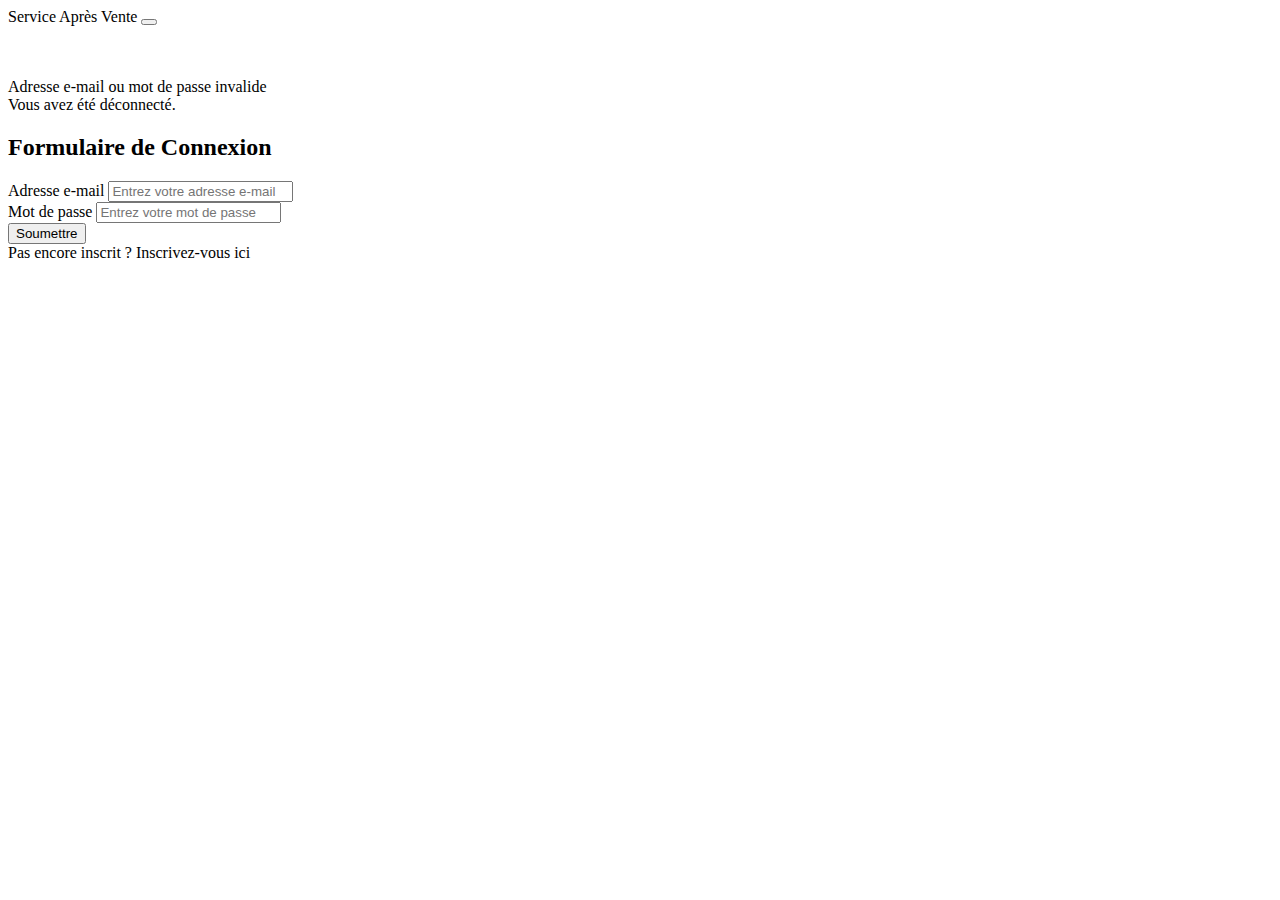
==== src/main/resources/templates/login.html @ 537cad2f "tables and code rectifications" ====
<!DOCTYPE html>
<html lang="fr" xmlns:th="http://www.thymeleaf.org">

<head>
  <meta charset="UTF-8">
  <title>Service Après Vente</title>
  <link href="https://cdn.jsdelivr.net/npm/bootstrap@5.0.2/dist/css/bootstrap.min.css" rel="stylesheet"
        integrity="sha384-EVSTQN3/azprG1Anm3QDgpJLIm9Nao0Yz1ztcQTwFspd3yD65VohhpuuCOmLASjC"
        crossorigin="anonymous">
</head>

<body>
<nav class="navbar navbar-expand-lg navbar-dark bg-dark">
  <div class="container-fluid">
    <a class="navbar-brand" th:href="@{/index}">Service Après Vente</a>
    <button class="navbar-toggler" type="button" data-bs-toggle="collapse" data-bs-target="#navbarSupportedContent"
            aria-controls="navbarSupportedContent" aria-expanded="false" aria-label="Toggle navigation">
      <span class="navbar-toggler-icon"></span>
    </button>
    <div class="collapse navbar-collapse" id="navbarSupportedContent">
      <ul class="navbar-nav me-auto mb-2 mb-lg-0">

      </ul>
    </div>
  </div>
</nav>
<br /><br />
<div class="container">
  <div class="row">
    <div class="col-md-6 offset-md-3">

      <div th:if="${param.error}">
        <div class="alert alert-danger">Adresse e-mail ou mot de passe invalide</div>
      </div>
      <div th:if="${param.logout}">
        <div class="alert alert-success"> Vous avez été déconnecté.</div>
      </div>

      <div class="card">
        <div class="card-header">
          <h2 class="text-center">Formulaire de Connexion</h2>
        </div>
        <div class="card-body">
          <form method="post" role="form" th:action="@{/login}" class="form-horizontal">
            <div class="form-group mb-3">
              <label class="control-label"> Adresse e-mail</label>
              <input type="text" id="username" name="username" class="form-control"
                     placeholder="Entrez votre adresse e-mail" />
            </div>

            <div class="form-group mb-3">
              <label class="control-label"> Mot de passe</label>
              <input type="password" id="password" name="password" class="form-control"
                     placeholder="Entrez votre mot de passe" />
            </div>
            <div class="form-group mb-3 text-center">
              <button type="submit" class="btn btn-primary">Soumettre</button>
            </div>
            <div class="text-center">
    <span> Pas encore inscrit ?
        <a th:href="@{/register}">Inscrivez-vous ici</a>
    </span>
            </div>
          </form>
        </div>
      </div>
    </div>
  </div>
</div>
</body>

</html>
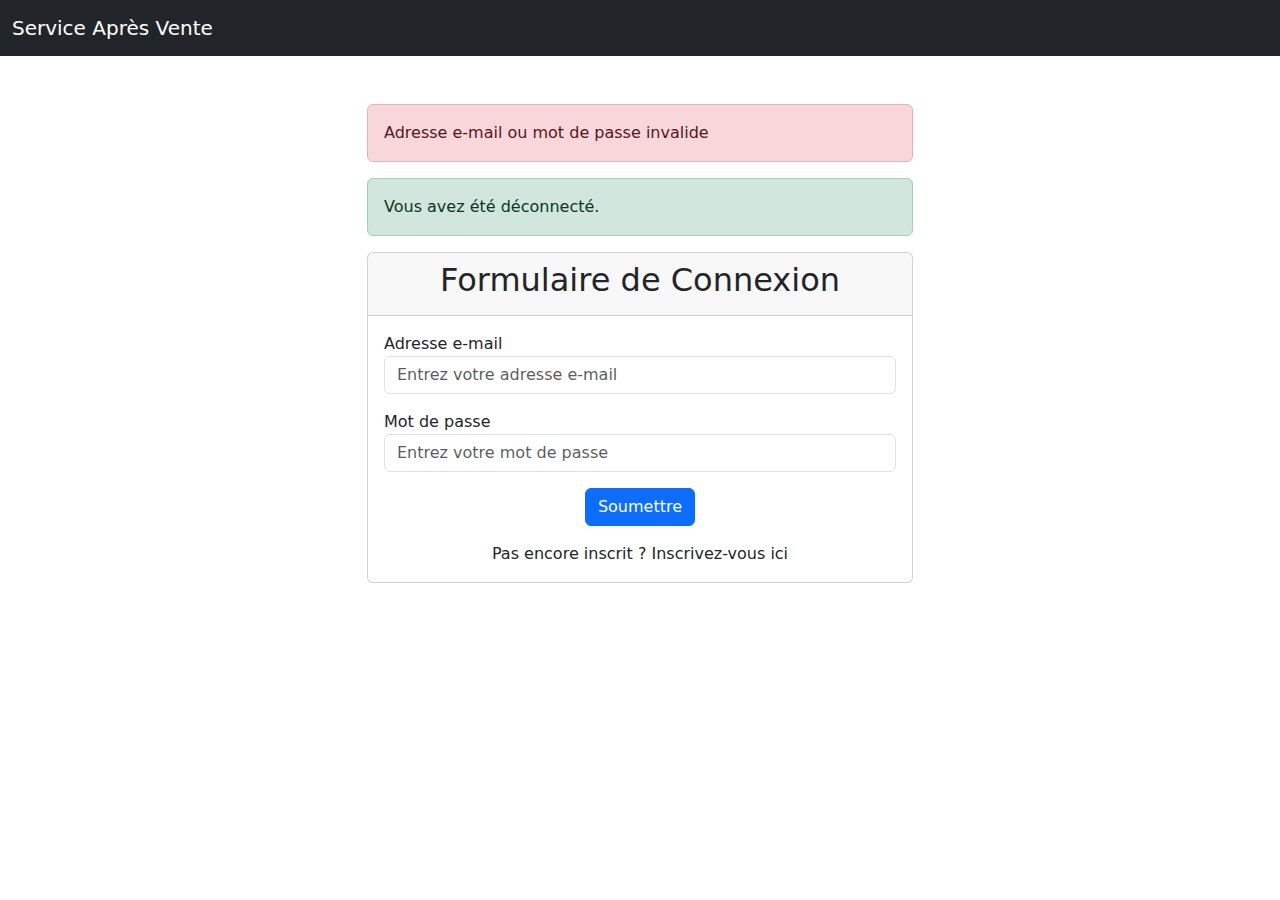
==== commit ab4341e8: "crud article commit" ====
--- a/src/main/resources/templates/login.html
+++ b/src/main/resources/templates/login.html
@@ -4,9 +4,9 @@
 <head>
   <meta charset="UTF-8">
   <title>Service Après Vente</title>
-  <link href="https://cdn.jsdelivr.net/npm/bootstrap@5.0.2/dist/css/bootstrap.min.css" rel="stylesheet"
-        integrity="sha384-EVSTQN3/azprG1Anm3QDgpJLIm9Nao0Yz1ztcQTwFspd3yD65VohhpuuCOmLASjC"
-        crossorigin="anonymous">
+  <link href="https://cdn.jsdelivr.net/npm/bootstrap@5.3.2/dist/css/bootstrap.min.css" rel="stylesheet" integrity="" crossorigin="anonymous">
+  <script src="https://code.jquery.com/jquery-3.6.4.slim.min.js" integrity="" crossorigin="anonymous"></script>
+  <script src="https://cdn.jsdelivr.net/npm/bootstrap@5.3.2/dist/js/bootstrap.bundle.min.js" integrity="" crossorigin="anonymous"></script>
 </head>
 
 <body>
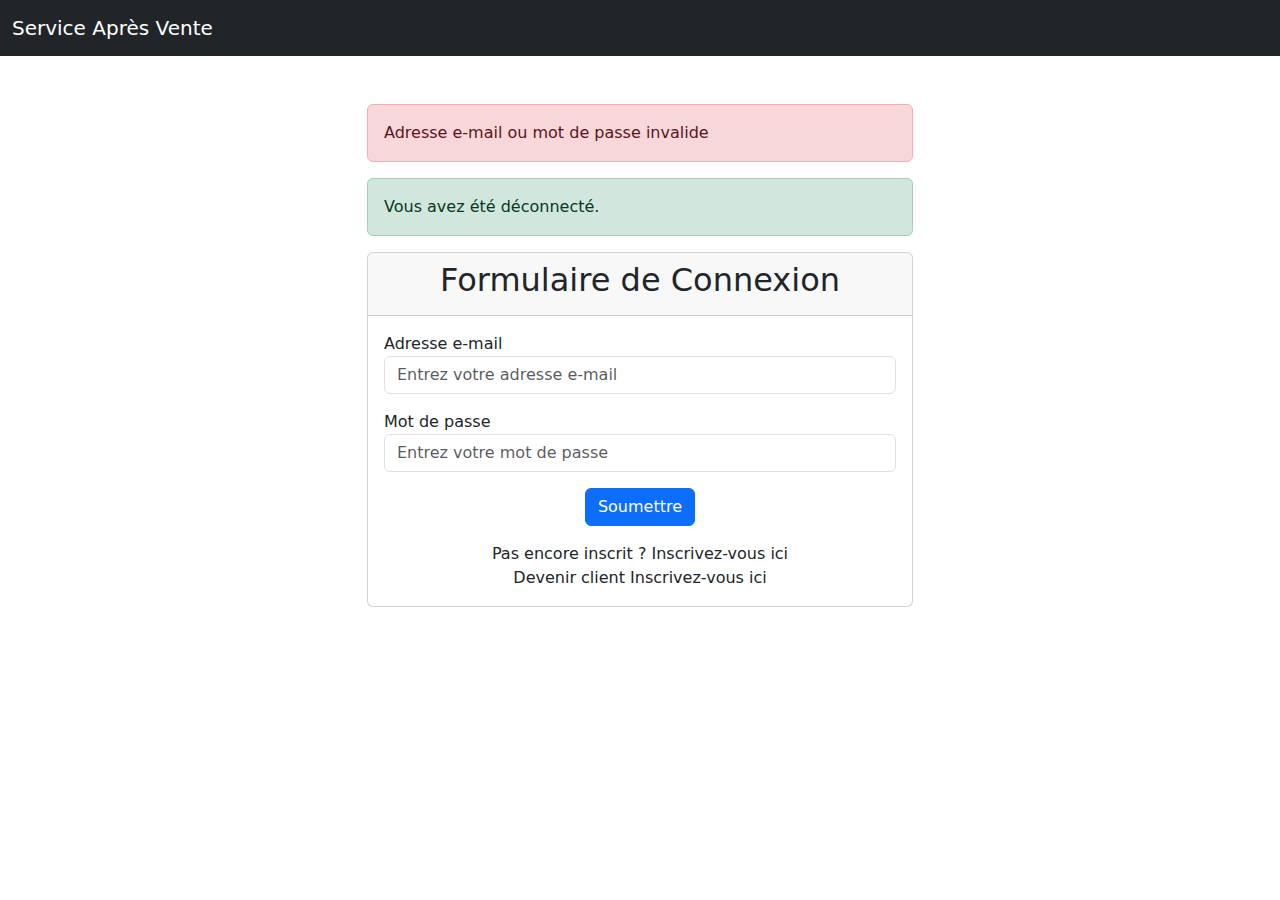
==== commit 6621c37b: "footer commit" ====
--- a/src/main/resources/templates/login.html
+++ b/src/main/resources/templates/login.html
@@ -60,6 +60,10 @@
     <span> Pas encore inscrit ?
         <a th:href="@{/register}">Inscrivez-vous ici</a>
     </span>
+              <br>
+              <span> Devenir client
+        <a th:href="@{/client/registerclient}">Inscrivez-vous ici</a>
+    </span>
             </div>
           </form>
         </div>
@@ -67,6 +71,7 @@
     </div>
   </div>
 </div>
+<div th:include="/headers/footer.html" class="footer fixed-bottom"></div>
 </body>
 
 </html>
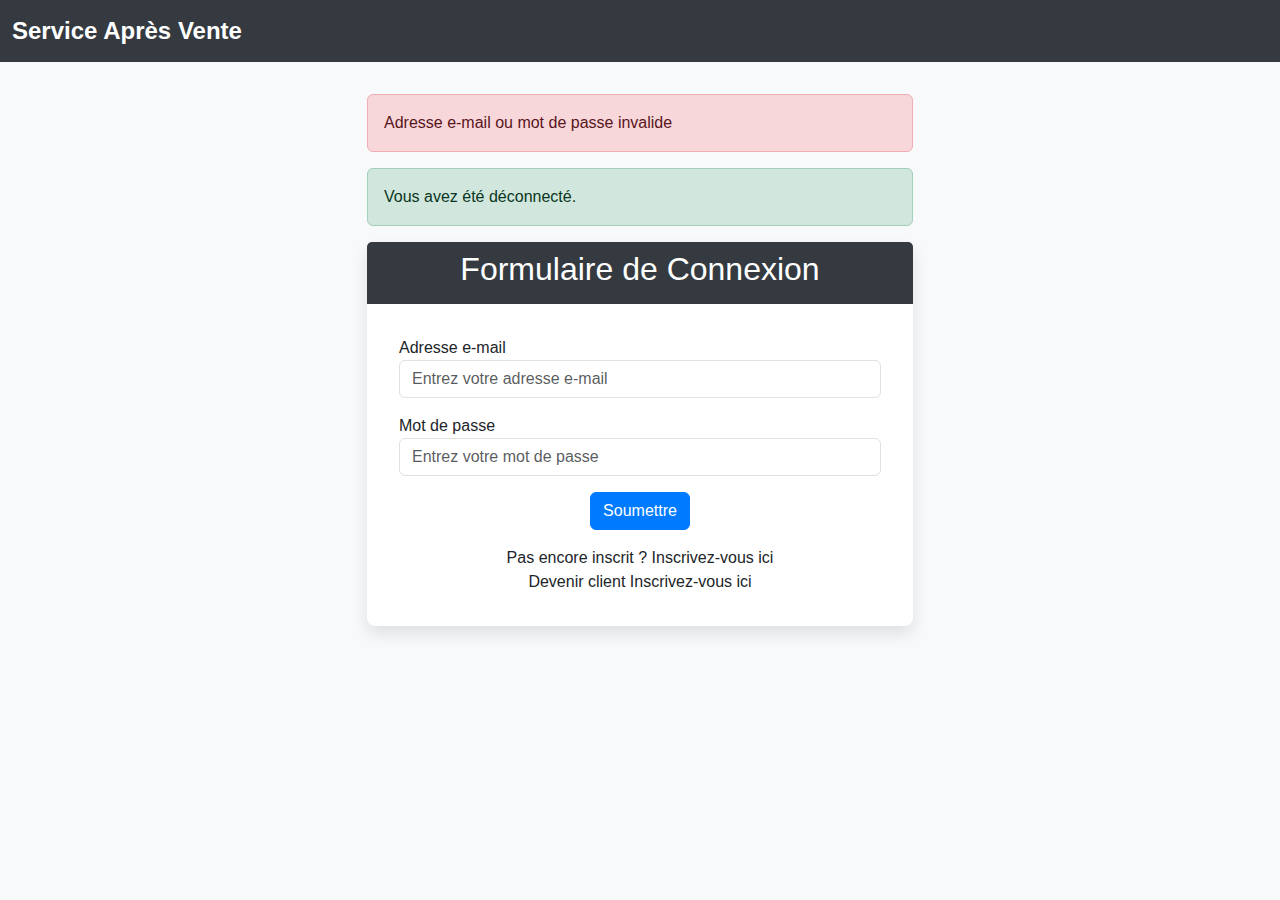
==== commit f1f0ff75: "style commit" ====
--- a/src/main/resources/templates/login.html
+++ b/src/main/resources/templates/login.html
@@ -2,76 +2,142 @@
 <html lang="fr" xmlns:th="http://www.thymeleaf.org">
 
 <head>
-  <meta charset="UTF-8">
-  <title>Service Après Vente</title>
-  <link href="https://cdn.jsdelivr.net/npm/bootstrap@5.3.2/dist/css/bootstrap.min.css" rel="stylesheet" integrity="" crossorigin="anonymous">
-  <script src="https://code.jquery.com/jquery-3.6.4.slim.min.js" integrity="" crossorigin="anonymous"></script>
-  <script src="https://cdn.jsdelivr.net/npm/bootstrap@5.3.2/dist/js/bootstrap.bundle.min.js" integrity="" crossorigin="anonymous"></script>
+    <meta charset="UTF-8">
+    <meta name="viewport" content="width=device-width, initial-scale=1">
+    <title>Service Après Vente</title>
+    <link rel="stylesheet" href="https://cdn.jsdelivr.net/npm/bootstrap@5.3.2/dist/css/bootstrap.min.css" integrity="" crossorigin="anonymous">
+    <link rel="stylesheet" href="https://fonts.googleapis.com/css?family=Roboto:300,400,500,700&display=swap">
+    <script src="https://code.jquery.com/jquery-3.6.4.slim.min.js" integrity="" crossorigin="anonymous"></script>
+    <script src="https://cdn.jsdelivr.net/npm/bootstrap@5.3.2/dist/js/bootstrap.bundle.min.js" integrity="" crossorigin="anonymous"></script>
+    <style>
+         body {
+        background-color: #f8f9fa;
+        color: #495057;
+        font-family: 'Century Gothic', Futura, sans-serif;
+    }
+
+        .navbar {
+            background-color: #343a40;
+        }
+
+        .navbar-brand {
+            font-size: 1.5rem;
+            font-weight: bold;
+        }
+
+        .navbar-toggler-icon {
+            background-color: #fff;
+        }
+
+        .container {
+            margin-top: 2rem;
+        }
+
+        .card {
+            border: none;
+            border-radius: 0.5rem;
+            box-shadow: 0 0.5rem 1rem rgba(0, 0, 0, 0.1);
+        }
+
+        .card-header {
+            background-color: #343a40;
+            color: #fff;
+            border-bottom: none;
+        }
+
+        .card-body {
+            padding: 2rem;
+        }
+
+        .form-group {
+            margin-bottom: 1.5rem;
+        }
+
+        .btn-primary {
+            background-color: #007bff;
+            border-color: #007bff;
+        }
+
+        .btn-primary:hover {
+            background-color: #0056b3;
+            border-color: #0056b3;
+        }
+
+        .footer {
+            background-color: #343a40;
+            color: #fff;
+            padding: 1rem;
+            position: fixed;
+            bottom: 0;
+            width: 100%;
+        }
+    </style>
 </head>
 
 <body>
-<nav class="navbar navbar-expand-lg navbar-dark bg-dark">
-  <div class="container-fluid">
-    <a class="navbar-brand" th:href="@{/index}">Service Après Vente</a>
-    <button class="navbar-toggler" type="button" data-bs-toggle="collapse" data-bs-target="#navbarSupportedContent"
-            aria-controls="navbarSupportedContent" aria-expanded="false" aria-label="Toggle navigation">
-      <span class="navbar-toggler-icon"></span>
-    </button>
-    <div class="collapse navbar-collapse" id="navbarSupportedContent">
-      <ul class="navbar-nav me-auto mb-2 mb-lg-0">
 
-      </ul>
+    <nav class="navbar navbar-expand-lg navbar-dark">
+        <div class="container-fluid">
+            <a class="navbar-brand" th:href="@{/index}">Service Après Vente</a>
+            <button class="navbar-toggler" type="button" data-bs-toggle="collapse" data-bs-target="#navbarSupportedContent"
+                aria-controls="navbarSupportedContent" aria-expanded="false" aria-label="Toggle navigation">
+                <span class="navbar-toggler-icon"></span>
+            </button>
+            <div class="collapse navbar-collapse" id="navbarSupportedContent">
+                <ul class="navbar-nav me-auto mb-2 mb-lg-0">
+
+                </ul>
+            </div>
+        </div>
+    </nav>
+
+    <div class="container">
+        <div class="row">
+            <div class="col-md-6 offset-md-3">
+
+                <div th:if="${param.error}" class="alert alert-danger">
+                    Adresse e-mail ou mot de passe invalide
+                </div>
+                <div th:if="${param.logout}" class="alert alert-success">
+                    Vous avez été déconnecté.
+                </div>
+
+                <div class="card">
+                    <div class="card-header">
+                        <h2 class="text-center">Formulaire de Connexion</h2>
+                    </div>
+                    <div class="card-body">
+                        <form method="post" role="form" th:action="@{/login}" class="form-horizontal">
+                            <div class="form-group mb-3">
+                                <label class="control-label">Adresse e-mail</label>
+                                <input type="text" id="username" name="username" class="form-control"
+                                    placeholder="Entrez votre adresse e-mail" />
+                            </div>
+
+                            <div class="form-group mb-3">
+                                <label class="control-label">Mot de passe</label>
+                                <input type="password" id="password" name="password" class="form-control"
+                                    placeholder="Entrez votre mot de passe" />
+                            </div>
+                            <div class="form-group mb-3 text-center">
+                                <button type="submit" class="btn btn-primary">Soumettre</button>
+                            </div>
+                            <div class="text-center">
+                                <span>Pas encore inscrit ?
+                                    <a th:href="@{/register}">Inscrivez-vous ici</a>
+                                </span>
+                                <br>
+                                <span>Devenir client
+                                    <a th:href="@{/client/registerclient}">Inscrivez-vous ici</a>
+                                </span>
+                            </div>
+                        </form>
+                    </div>
+                </div>
+            </div>
+        </div>
     </div>
-  </div>
-</nav>
-<br /><br />
-<div class="container">
-  <div class="row">
-    <div class="col-md-6 offset-md-3">
 
-      <div th:if="${param.error}">
-        <div class="alert alert-danger">Adresse e-mail ou mot de passe invalide</div>
-      </div>
-      <div th:if="${param.logout}">
-        <div class="alert alert-success"> Vous avez été déconnecté.</div>
-      </div>
-
-      <div class="card">
-        <div class="card-header">
-          <h2 class="text-center">Formulaire de Connexion</h2>
-        </div>
-        <div class="card-body">
-          <form method="post" role="form" th:action="@{/login}" class="form-horizontal">
-            <div class="form-group mb-3">
-              <label class="control-label"> Adresse e-mail</label>
-              <input type="text" id="username" name="username" class="form-control"
-                     placeholder="Entrez votre adresse e-mail" />
-            </div>
-
-            <div class="form-group mb-3">
-              <label class="control-label"> Mot de passe</label>
-              <input type="password" id="password" name="password" class="form-control"
-                     placeholder="Entrez votre mot de passe" />
-            </div>
-            <div class="form-group mb-3 text-center">
-              <button type="submit" class="btn btn-primary">Soumettre</button>
-            </div>
-            <div class="text-center">
-    <span> Pas encore inscrit ?
-        <a th:href="@{/register}">Inscrivez-vous ici</a>
-    </span>
-              <br>
-              <span> Devenir client
-        <a th:href="@{/client/registerclient}">Inscrivez-vous ici</a>
-    </span>
-            </div>
-          </form>
-        </div>
-      </div>
-    </div>
-  </div>
-</div>
-<div th:include="/headers/footer.html" class="footer fixed-bottom"></div>
 </body>
 
 </html>
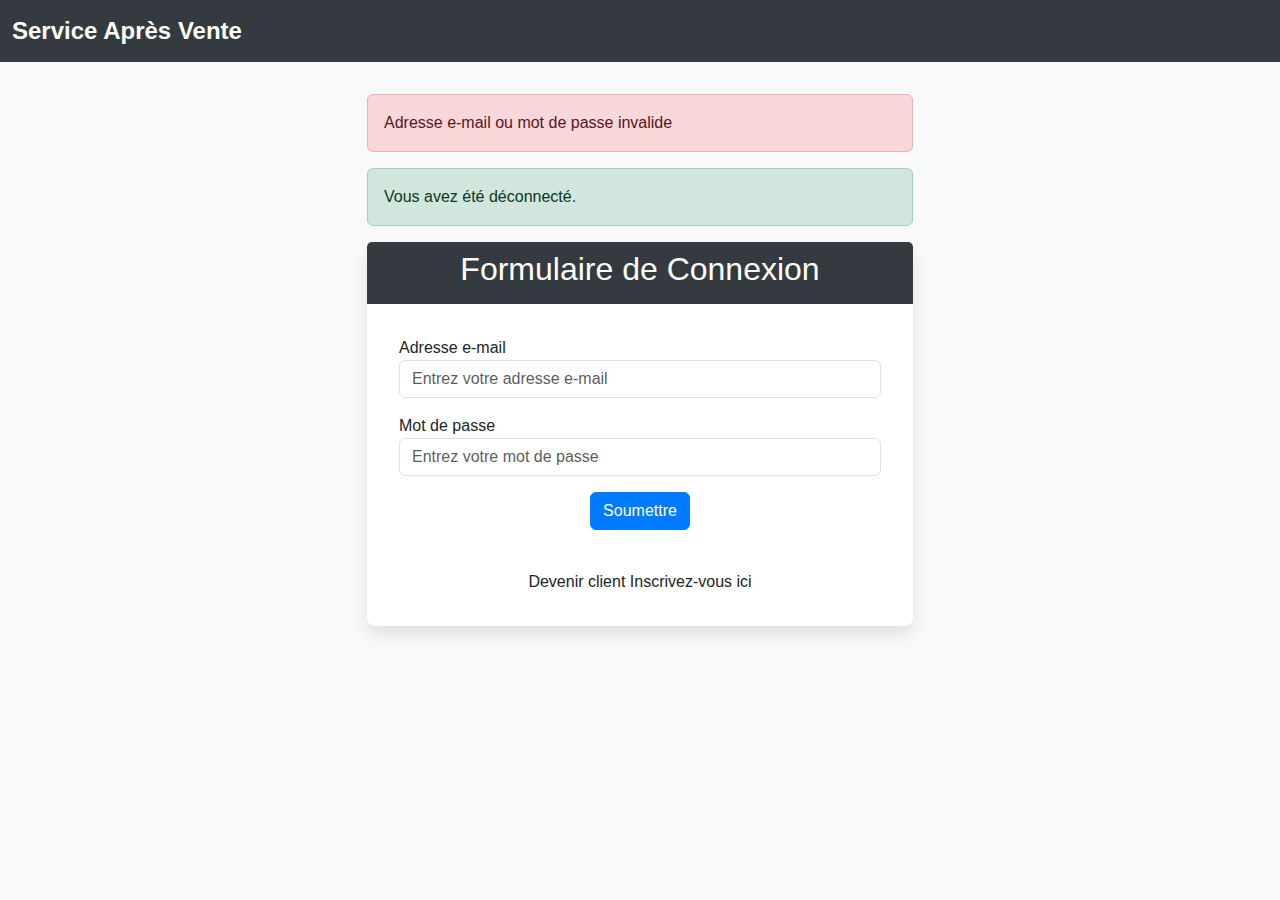
==== commit cb8055ed: "im done" ====
--- a/src/main/resources/templates/login.html
+++ b/src/main/resources/templates/login.html
@@ -123,9 +123,6 @@
                                 <button type="submit" class="btn btn-primary">Soumettre</button>
                             </div>
                             <div class="text-center">
-                                <span>Pas encore inscrit ?
-                                    <a th:href="@{/register}">Inscrivez-vous ici</a>
-                                </span>
                                 <br>
                                 <span>Devenir client
                                     <a th:href="@{/client/registerclient}">Inscrivez-vous ici</a>
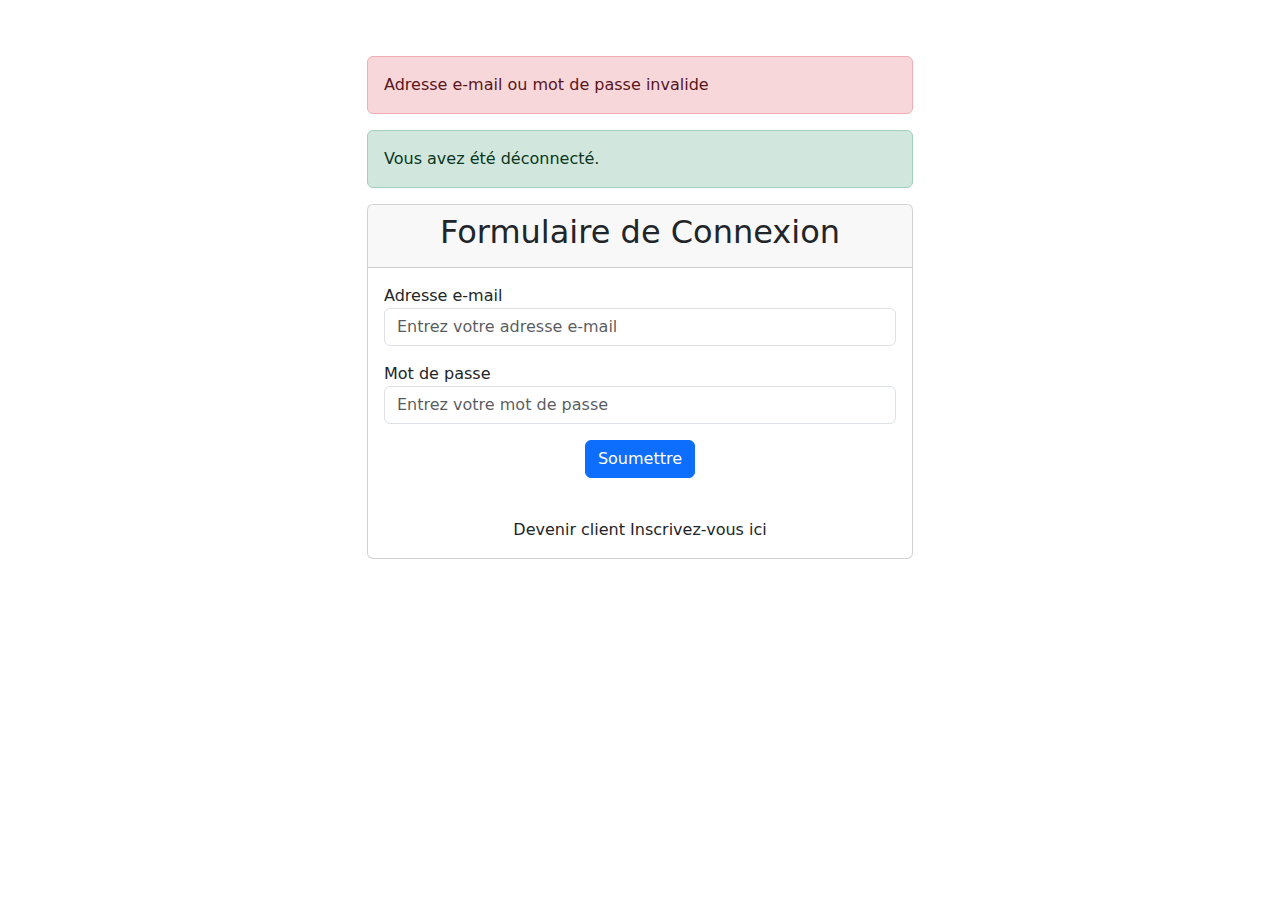
==== commit 656e7bae: "code structuration and style" ====
--- a/src/main/resources/templates/login.html
+++ b/src/main/resources/templates/login.html
@@ -9,69 +9,8 @@
     <link rel="stylesheet" href="https://fonts.googleapis.com/css?family=Roboto:300,400,500,700&display=swap">
     <script src="https://code.jquery.com/jquery-3.6.4.slim.min.js" integrity="" crossorigin="anonymous"></script>
     <script src="https://cdn.jsdelivr.net/npm/bootstrap@5.3.2/dist/js/bootstrap.bundle.min.js" integrity="" crossorigin="anonymous"></script>
-    <style>
-         body {
-        background-color: #f8f9fa;
-        color: #495057;
-        font-family: 'Century Gothic', Futura, sans-serif;
-    }
-
-        .navbar {
-            background-color: #343a40;
-        }
-
-        .navbar-brand {
-            font-size: 1.5rem;
-            font-weight: bold;
-        }
-
-        .navbar-toggler-icon {
-            background-color: #fff;
-        }
-
-        .container {
-            margin-top: 2rem;
-        }
-
-        .card {
-            border: none;
-            border-radius: 0.5rem;
-            box-shadow: 0 0.5rem 1rem rgba(0, 0, 0, 0.1);
-        }
-
-        .card-header {
-            background-color: #343a40;
-            color: #fff;
-            border-bottom: none;
-        }
-
-        .card-body {
-            padding: 2rem;
-        }
-
-        .form-group {
-            margin-bottom: 1.5rem;
-        }
-
-        .btn-primary {
-            background-color: #007bff;
-            border-color: #007bff;
-        }
-
-        .btn-primary:hover {
-            background-color: #0056b3;
-            border-color: #0056b3;
-        }
-
-        .footer {
-            background-color: #343a40;
-            color: #fff;
-            padding: 1rem;
-            position: fixed;
-            bottom: 0;
-            width: 100%;
-        }
-    </style>
+    <script type="text/javascript" th:src="@{/js/functionalities.js}"></script>
+    <link rel="stylesheet" type="text/css" th:href="@{/styles/style.css}" />
 </head>
 
 <body>
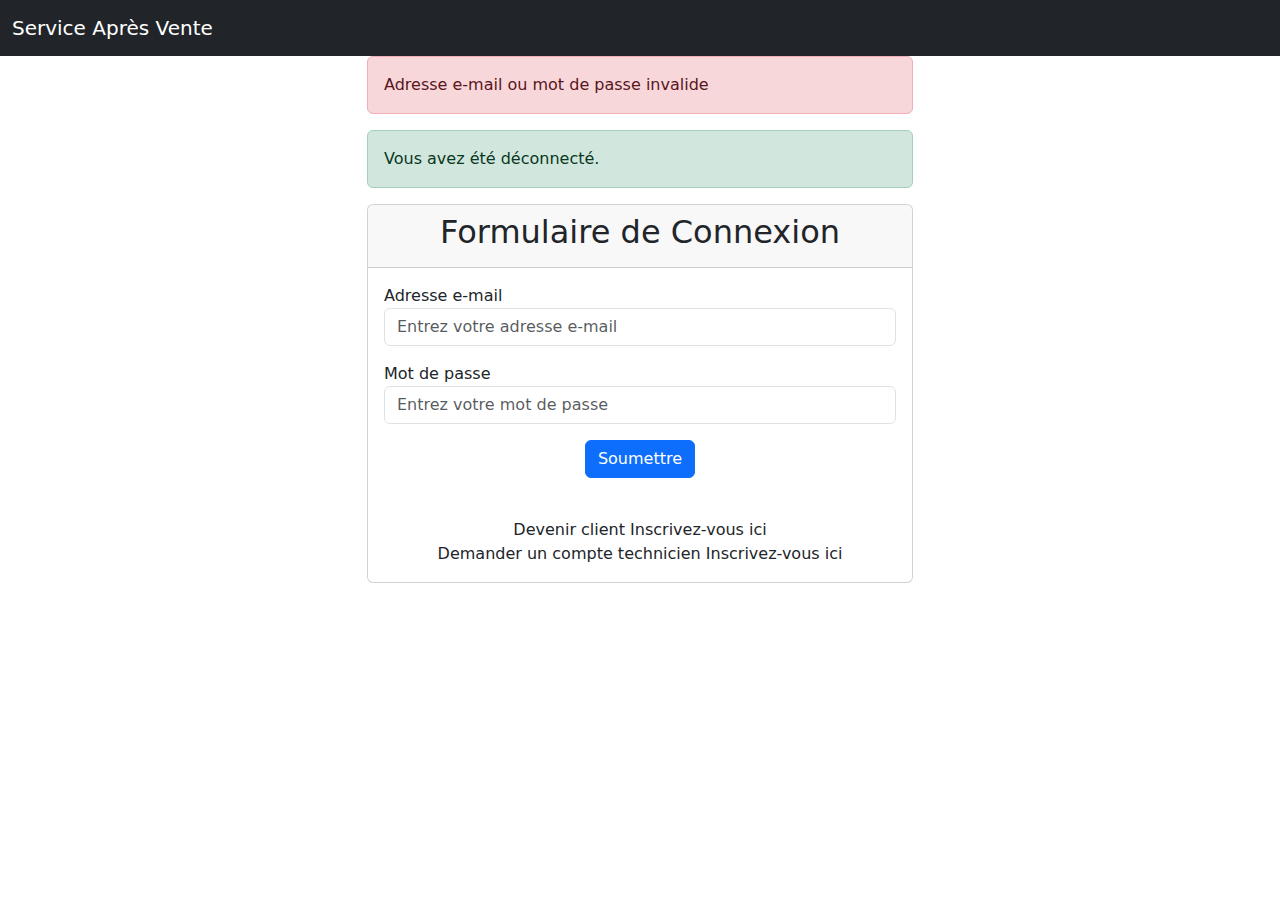
==== commit c10fa6bd: "technicien status" ====
--- a/src/main/resources/templates/login.html
+++ b/src/main/resources/templates/login.html
@@ -15,7 +15,7 @@
 
 <body>
 
-    <nav class="navbar navbar-expand-lg navbar-dark">
+<nav class="navbar navbar-expand-lg navbar-dark bg-dark">
         <div class="container-fluid">
             <a class="navbar-brand" th:href="@{/index}">Service Après Vente</a>
             <button class="navbar-toggler" type="button" data-bs-toggle="collapse" data-bs-target="#navbarSupportedContent"
@@ -66,6 +66,10 @@
                                 <span>Devenir client
                                     <a th:href="@{/client/registerclient}">Inscrivez-vous ici</a>
                                 </span>
+                                <br>
+                                <span>Demander un compte technicien
+                                    <a th:href="@{/techniciens/registertechnicien}">Inscrivez-vous ici</a>
+                                </span>
                             </div>
                         </form>
                     </div>
